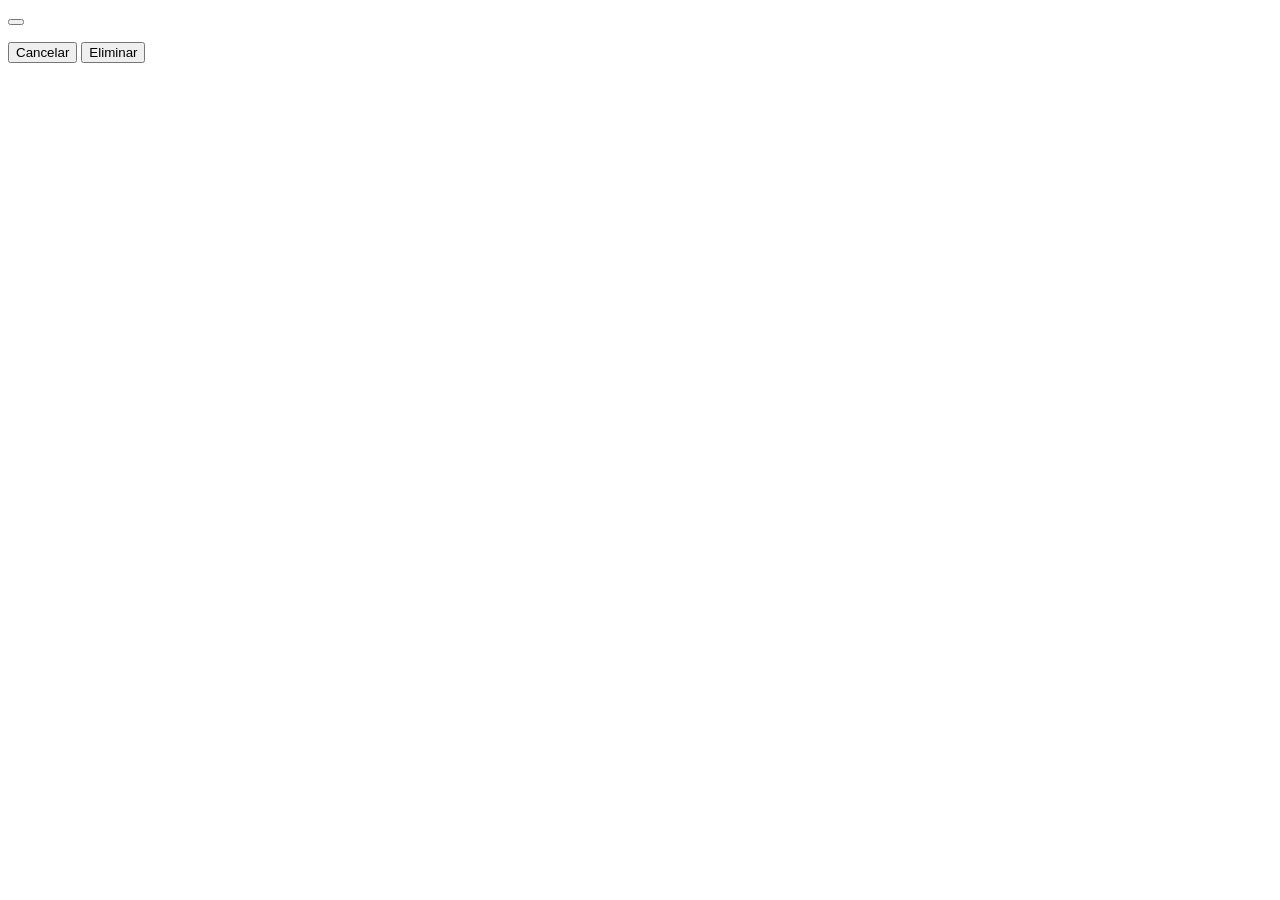
==== frontend/index.html @ 51e427e8 "initial complete project with runtime, test stage and docs" ====
<!DOCTYPE html>
<html>
<head>
    <title>DNS Orchestrator</title>
    <link rel="stylesheet" href="/static/app.css">
    <meta name="viewport" content="width=device-width, initial-scale=1.0">
</head>
<body>
<div class="app"> 
    <aside class="sidebar" id="sidebar"></aside>
    <aside class="mobile-tabbar" id="mobile-tabbar"></aside>
    <button class="sidebar-toggle" id="sidebarToggle">
        <span id="sidebarToggleIcon"></span>
    </button>
    <main class="content">
        <div id="view"></div>
    </main>
</div>


<div id="confirm-backdrop" class="confirm-backdrop hidden">
    <div class="confirm-box">
        <p id="confirm-message"></p>

        <div class="confirm-actions">
            <button id="confirm-cancel" class="default">Cancelar</button>
            <button id="confirm-ok" class="cancel">Eliminar</button>
        </div>
    </div>
</div>

<script type="module" src="/static/app.js"></script>
</body>
</html>
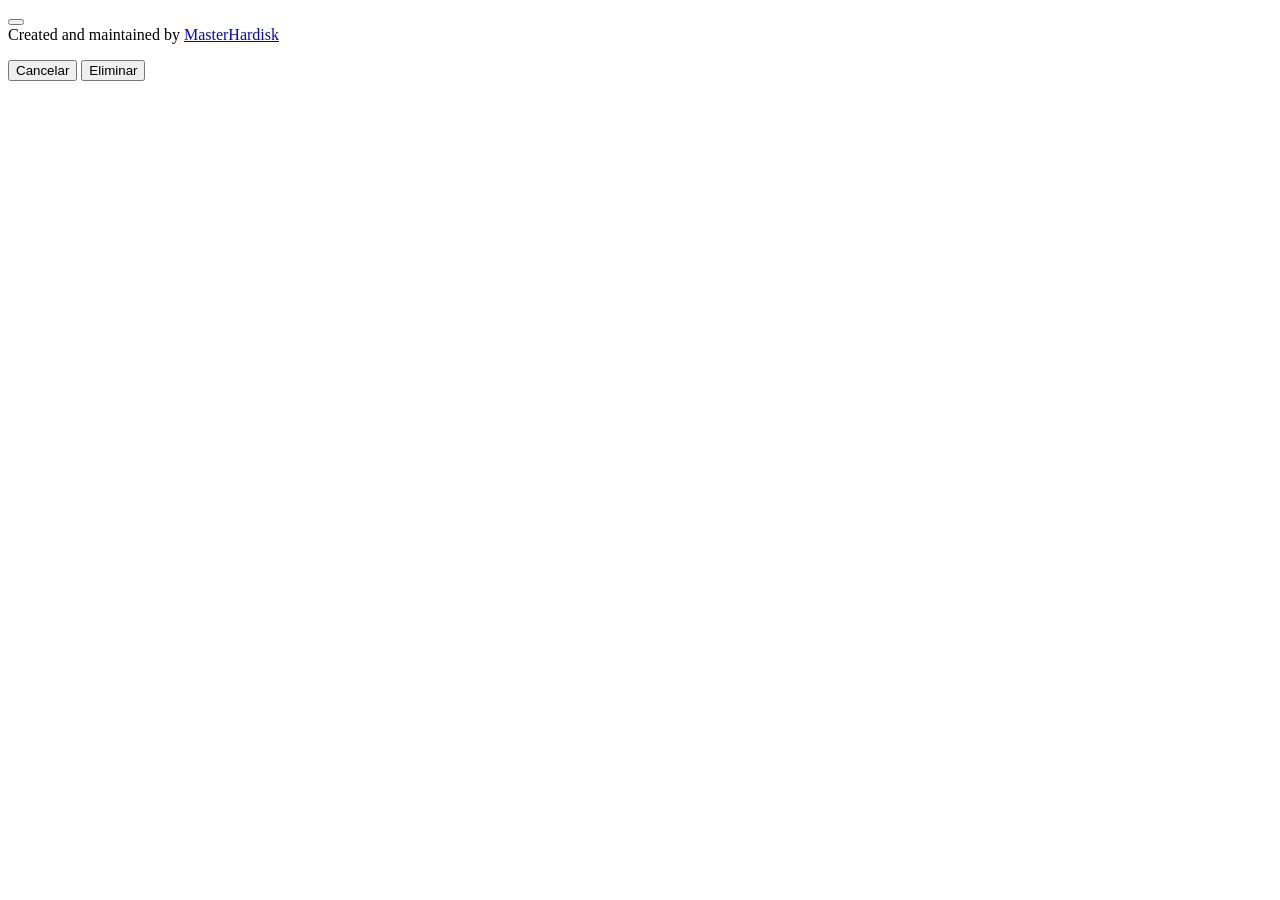
==== commit 38522e20: "feat(settings): add network configuration and UI improvements" ====
--- a/frontend/index.html
+++ b/frontend/index.html
@@ -2,8 +2,10 @@
 <html>
 <head>
     <title>DNS Orchestrator</title>
+    <meta charset="utf-8">
     <link rel="stylesheet" href="/static/app.css">
     <meta name="viewport" content="width=device-width, initial-scale=1.0">
+    <link rel="icon" href="/static/images/dnsO-onlylogo.png">
 </head>
 <body>
 <div class="app"> 
@@ -14,6 +16,16 @@
     </button>
     <main class="content">
         <div id="view"></div>
+
+        <footer class="app-footer">
+            Created and maintained by
+            <a
+                href="https://gerardcontador.com"
+                target="_blank"
+                rel="noopener noreferrer">
+                MasterHardisk
+            </a>
+        </footer>
     </main>
 </div>
 
@@ -29,6 +41,7 @@
     </div>
 </div>
 
+
 <script type="module" src="/static/app.js"></script>
 </body>
 </html>
